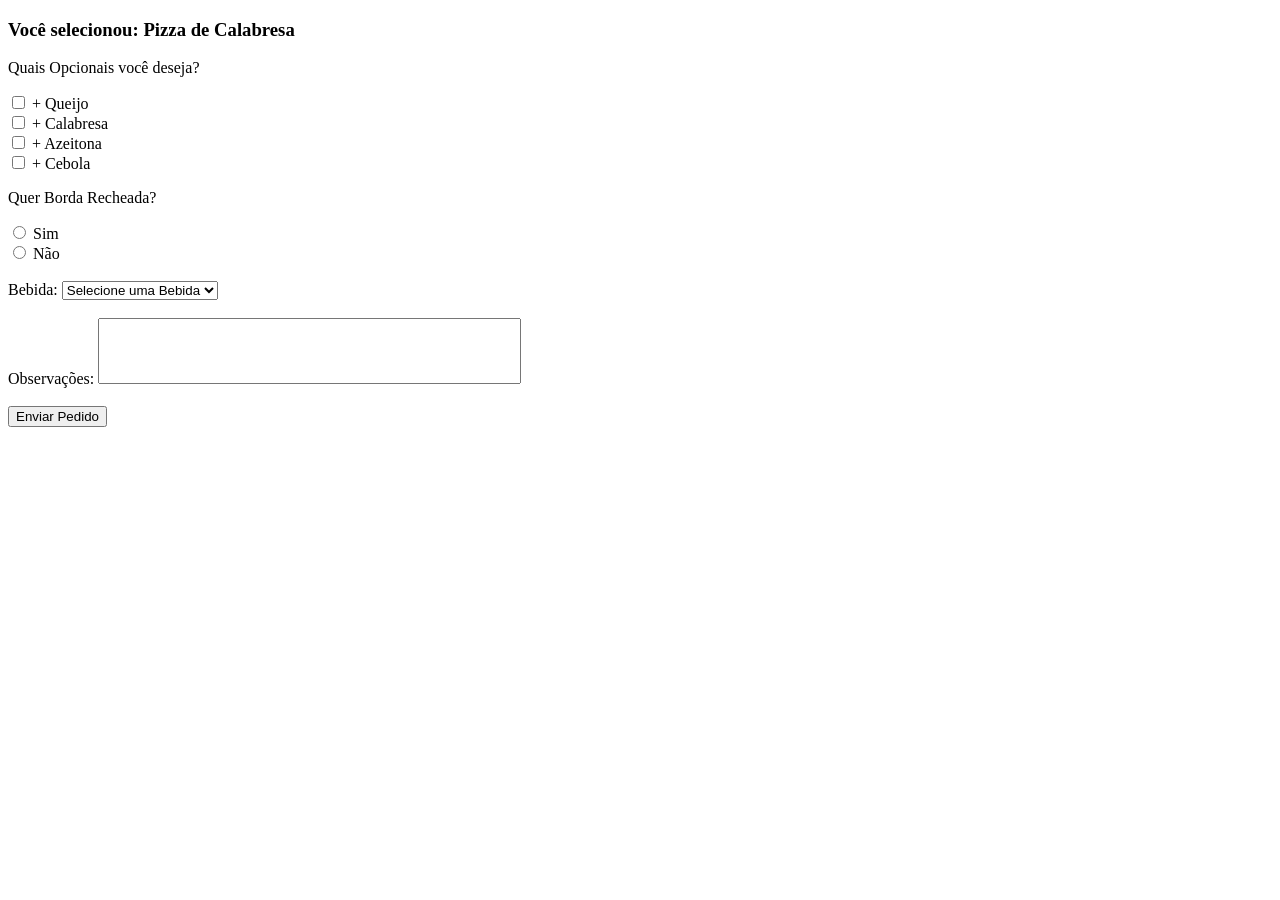
==== index.html @ 92a0e7cc "Adiciona formulario de pedido" ====
<!DOCTYPE html>
<html lang="pt-BR">
  <head>
    <meta charset="UTF-8" />
    <meta name="viewport" content="width=device-width, initial-scale=1.0" />
    <title>Formulário de Cadastro</title>
  </head>
  <body>
    <form method="get">
      <h3>Você selecionou: Pizza de Calabresa</h3>
      <p>Quais Opcionais você deseja?</p>
      <input type="checkbox" name="opcionais[]" value="queijo"> + Queijo<br>
      <input type="checkbox" name="opcionais[]" value="calabresa"> + Calabresa<br>
      <input type="checkbox" name="opcionais[]" value="azeitona"> + Azeitona<br>
      <input type="checkbox" name="opcionais[]" value="cebola"> + Cebola<br>
      <p>Quer Borda Recheada?</p>
      <input type="radio" name="borda" value="sim"> Sim<br/>
      <input type="radio" name="borda" value="nao"> Não<br/><br/>
      <label> Bebida: </label>
      <select name="bebida">
        <option value="">Selecione uma Bebida</option>
        <option value="suco">Suco</option>
        <option value="refrigerante">Refrigerante</option>
        <option value="agua">Água</option>
        <option value="nenhuma">Nenhuma</option>
      </select> <br/><br/>
      <label> Observações: </label>
      <textarea style="resize: none;" name="observacoes" rows="4" cols="50"></textarea><br/><br/>
      <button type="submit">Enviar Pedido</button>
    </form>
  </body>
</html>
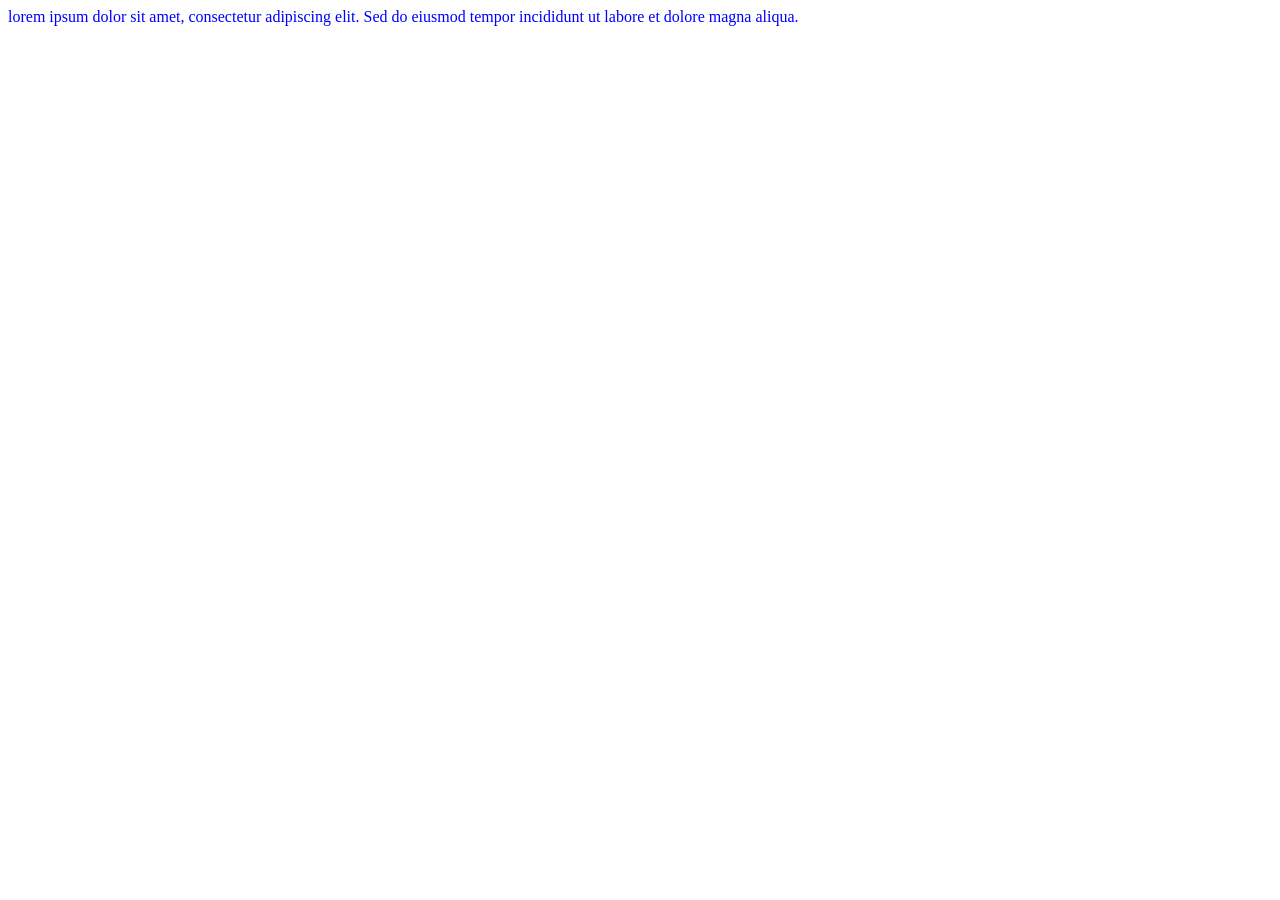
==== commit 19199250: "Atualiza exemplo de formatacao de texto" ====
--- a/index.html
+++ b/index.html
@@ -3,30 +3,9 @@
   <head>
     <meta charset="UTF-8" />
     <meta name="viewport" content="width=device-width, initial-scale=1.0" />
-    <title>Formulário de Cadastro</title>
+    <title>Formatação de Texto</title>
   </head>
   <body>
-    <form method="get">
-      <h3>Você selecionou: Pizza de Calabresa</h3>
-      <p>Quais Opcionais você deseja?</p>
-      <input type="checkbox" name="opcionais[]" value="queijo"> + Queijo<br>
-      <input type="checkbox" name="opcionais[]" value="calabresa"> + Calabresa<br>
-      <input type="checkbox" name="opcionais[]" value="azeitona"> + Azeitona<br>
-      <input type="checkbox" name="opcionais[]" value="cebola"> + Cebola<br>
-      <p>Quer Borda Recheada?</p>
-      <input type="radio" name="borda" value="sim"> Sim<br/>
-      <input type="radio" name="borda" value="nao"> Não<br/><br/>
-      <label> Bebida: </label>
-      <select name="bebida">
-        <option value="">Selecione uma Bebida</option>
-        <option value="suco">Suco</option>
-        <option value="refrigerante">Refrigerante</option>
-        <option value="agua">Água</option>
-        <option value="nenhuma">Nenhuma</option>
-      </select> <br/><br/>
-      <label> Observações: </label>
-      <textarea style="resize: none;" name="observacoes" rows="4" cols="50"></textarea><br/><br/>
-      <button type="submit">Enviar Pedido</button>
-    </form>
+    <font color="blue" face="'Trebuchet MS">lorem ipsum dolor sit amet, consectetur adipiscing elit. Sed do eiusmod tempor incididunt ut labore et dolore magna aliqua.</font>
   </body>
 </html>
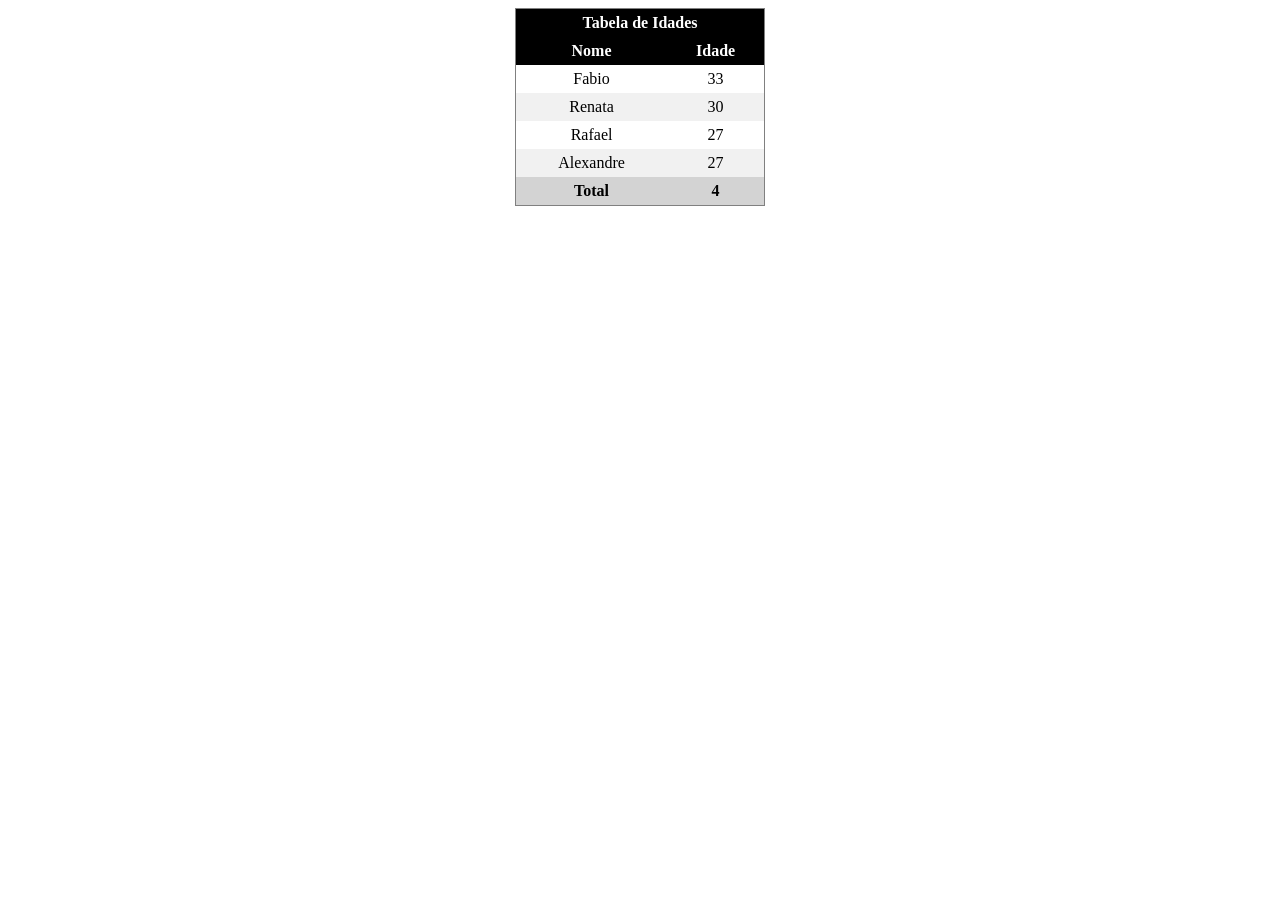
==== commit 1a6bd4c0: "Alterações de teste para o uso de tabelas" ====
--- a/index.html
+++ b/index.html
@@ -3,9 +3,65 @@
   <head>
     <meta charset="UTF-8" />
     <meta name="viewport" content="width=device-width, initial-scale=1.0" />
-    <title>Formatação de Texto</title>
+    <title>Trabalhando com Tabelas</title>
+    <style>
+      table {
+        border: 1px solid gray;
+      }
+      table td{
+        text-align: center;
+      }
+      table thead th {
+        background-color: black;
+        color: white;
+      }
+      table tfoot td {
+        background-color:lightgray;
+      }
+      table tbody tr:nth-child(even) {
+        background-color: #f1f1f1;
+      }
+      table tbody tr:hover {
+        background-color: #e9e9e9;
+        cursor: pointer;
+      }
+    </style>
   </head>
   <body>
-    <font color="blue" face="'Trebuchet MS">lorem ipsum dolor sit amet, consectetur adipiscing elit. Sed do eiusmod tempor incididunt ut labore et dolore magna aliqua.</font>
+    <table summary="Tabela de Idades" width="250" align="center" cellspacing="0" cellpadding="5">
+      <thead>
+        <tr>
+          <th colspan="2">Tabela de Idades</th>
+        </tr>
+        <tr>
+          <th>Nome</th>
+          <th>Idade</th>
+        </tr>
+      </thead>
+      <tbody>
+        <tr>
+          <td>Fabio</td>
+          <td>33</td>
+        </tr>
+        <tr>
+          <td>Renata</td>
+          <td>30</td>
+        </tr>
+        <tr>
+          <td>Rafael</td>
+          <td>27</td>
+        </tr>
+        <tr>
+          <td>Alexandre</td>
+          <td>27</td>
+        </tr>
+      </tbody>
+      <tfoot>
+        <tr>
+          <td><strong>Total</strong></td>
+          <td><strong>4</strong></td>
+        </tr>
+      </tfoot>
+    </table>
   </body>
 </html>
